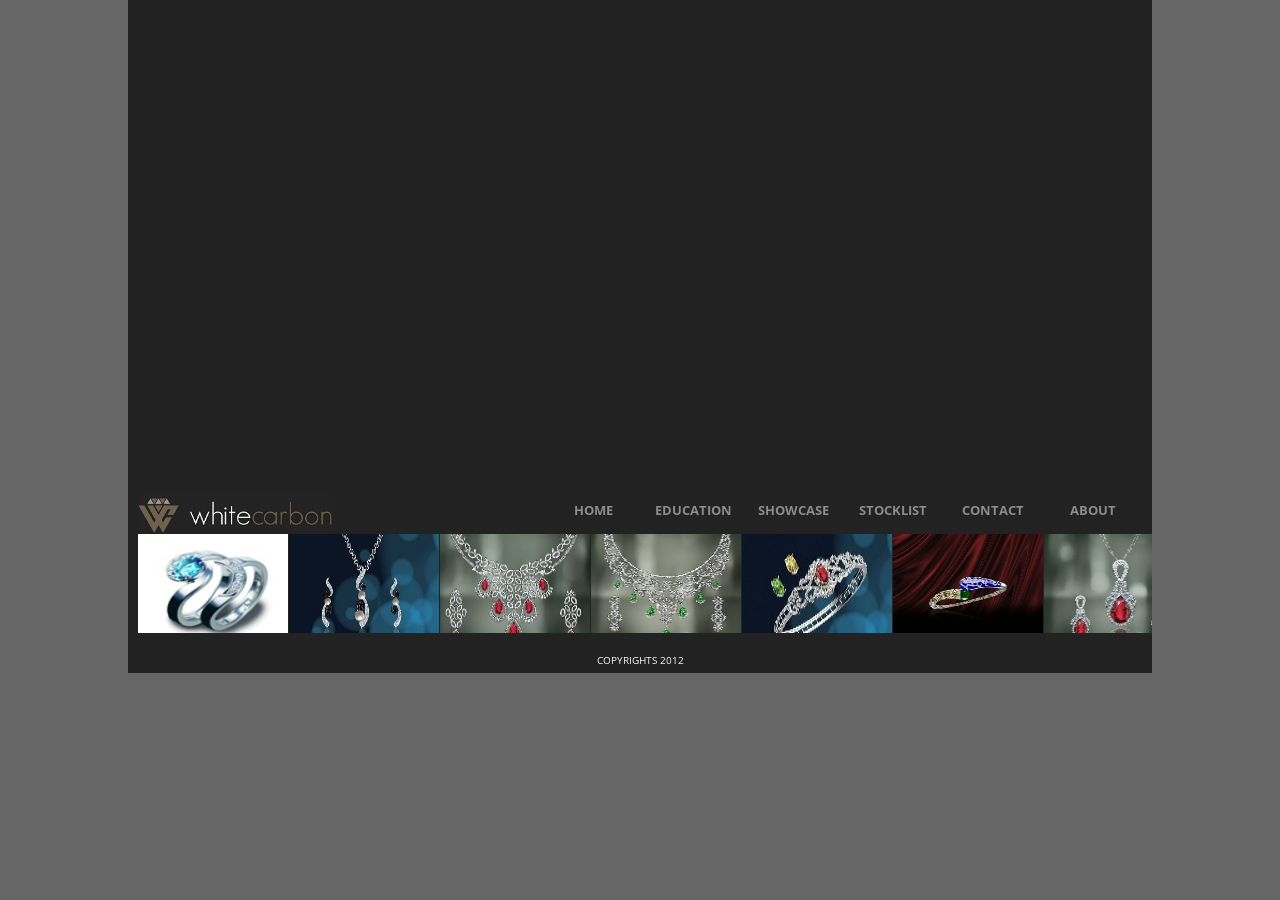
==== whitecarbon/web-app/about.html @ b8435057 "Init Import" ====
<!DOCTYPE html PUBLIC "-//W3C//DTD XHTML 1.0 Strict//EN" "http://www.w3.org/TR/xhtml1/DTD/xhtml1-strict.dtd">
<html>
    <head>
        <title></title>
        <meta http-equiv="Content-Type" content="text/html; charset=UTF-8"/>
        <link rel="stylesheet" href="css/style.css" type="text/css" media="screen"/>
        
        <script type="text/javascript" src="js/jquery-1.7.2.min.js"></script>
        <link href='http://fonts.googleapis.com/css?family=Open+Sans' rel='stylesheet' type='text/css'>
		
    </head>

    <body>
		<div id="wrap">
			<div id="page-content">
				<div id="page" class="clearfix shadow" style="display: block; margin-bottom:-100px;">
					
				</div>
				
				<div id="footer" class="oe_wrapper">
					<div id="navigation"></div>
					<div id="thumbnails" class="thumbs"></div>
				</div>		
			</div>
			<!-- Copyrights -->
			<div class="copyrights">
				Copyrights 2012
			</div>
		</div>
		
		<script type="text/javascript">
        	$('#navigation').load('common/navigation.html',function() {
		        	$('#about').addClass('current');
		    });
			
			$('#thumbnails').load('common/thumbnails.html',function() {
				var scrollEasingAmount = 6;
					
				/* calling thumbnailScroller function with options as parameters */
				$("#tS1").thumbnailScroller({ 
					scrollerType:"hoverAccelerate", 
					scrollerOrientation:"horizontal", 
					scrollSpeed:2, 
					scrollEasing:"easeOutCirc", 
					scrollEasingAmount:600, 
					acceleration:4, 
					scrollSpeed:800, 
					noScrollCenterSpace:10, 
					autoScrolling:0, 
					autoScrollingSpeed:2000, 
					autoScrollingEasing:"easeInOutQuad", 
					autoScrollingDelay:500 
				});
			});
        </script>
    </body>
</html>
---- whitecarbon/web-app/css/style.css ----
* {
	margin: 0;
	padding: 0;
}

body {
	font-family: 'Open Sans', sans-serif;
	font-size: 15px;
	color: #FFF;
	/* text-transform:uppercase; */
	/* overflow-x: hidden; */
}

body {
	background-color : #666;
}

iframe{
    /*overflow:hidden;*/
}

.left {
	float : left;
}

.right {
	float : right;
}

a img{
	border:0;
}
			
#wrap {
	/* width: 1002px; */
	width: 1024px;
	height: auto;
	margin: auto;
	background-color: #222;
	position:relative;
}
			
#page-content {
	overflow: hidden;
	width: inherit;
	display: inline;
	text-align: left;
	font-size: 12px;
	padding: 5px 5px;
	min-height: 570px;
}

#page {
	display: block;
	position: relative;
	width: 1024px;
	min-height: 570px;
}

#footer {
	display: block;
	height: 10%;
}

.bg_img {
	background-repeat: no-repeat;
}

table {
	border:0px;
	border-collapse: inherit;
	width: 100%;
}

tr {
	border: 0;
	padding: 0px;
	margin: 0px;
}

td,th {
	text-align: left;
	vertical-align: top;
}

#logo {
	opacity: 1.0;
	z-index: 99;
}

.current {
	color:#BAA378;
}

ul.oe_menu {
	list-style: none;
	position: relative;
	margin: 0px 0px 0px 0px;
	width: 620px;
	float: left;
	clear: both;
	position: absolute;
	margin-left : 100px;
	/* bottom: 110px; */
	right: 0px;
}

ul.oe_menu>li {
	width: 100px;
	height: 30px;
	float: left;
	position: relative;
}

ul.oe_menu>li>a {
	display: block;
	/*background-color: #101010;*/
	background-color: #222;
	color: #aaa;
	text-decoration: none;
	font-weight: bold;
	font-size: 13px;
	width: 100px;
	height: 30px;
	margin: 11px;
	text-shadow: 0px 0px 0px #000;
	text-transform: uppercase;
	text-align:center;
	opacity: 0.8;
}

ul.oe_menu>li>a:hover,ul.oe_menu>li.selected>a {
	color: #BAA378;
}
/*
ul.oe_menu>li>a:hover,ul.oe_menu>li.selected>a {
	background: #fff;
	color: #101010;
	opacity: 1.0;
	/* padding: 5px; */
}
*/

.oe_wrapper {
	z-index: 88;
}

.oe_wrapper ul.hovered>li>a {
	background: #fff;
	text-shadow: 0px 0px 0px #FFF;
}

ul.oe_menu div {
	position: absolute;
	bottom: 103px;
	left: 1px;
	background: #fff;
	width: 498px;
	height: 180px;
	padding: 30px;
	display: none;
}

ul.oe_menu div ul li a {
	text-decoration: none;
	color: #222;
	padding: 2px 2px 2px 4px;
	margin: 2px;
	display: block;
	font-size: 12px;
}

ul.oe_menu div ul.oe_full {
	width: 100%;
}

ul.oe_menu div ul li a:hover {
	background: #000;
	color: #fff;
}

ul.oe_menu li ul {
	list-style: none;
	float: left;
	width: 150px;
	margin-right: 10px;
}

li.oe_heading {
	color: #aaa;
	font-size: 16px;
	margin-bottom: 10px;
	padding-bottom: 6px;
	border-bottom: 1px solid #ddd;
}

.navigation {
	width: 1024px;
	display: block;
	/*background-color: #101010;*/
	
	/*border-top: 1px dotted #444;*/
	background-color: #222;
	color: #aaa;
	height: 43px;
	position: relative;
	opacity: 1.0;
	z-index: 99;
}

.thumbs {
	width: 1024px;
	display: block;
	background-color: #222;
	color: #aaa;
	height: 100px;
	position: relative;
	opacity: 1.0;
	z-index: 99;
}

.copyrights {
	font-family: 'Open Sans', sans-serif;
	font-size: 12px;
	width: 1024px;
	display: block;
	background-color: #222;
	position: relative;
	color: #FAFAFA;
	height: 20px;
	opacity: 1.0;
	z-index: 99;
	font-size: 10px;
	text-align: center;
	text-transform: uppercase;
}

.imgpost 
{
	float: left;
	margin: 0px 20px 20px 0px;
	position: relative;
}

/* so that image still floats and looks nice even if JS is turned off */
.imgpost img,
img.captionme
{
	float: left;
	/*background-color: #fff;
	border: 1px solid #d7d7d7;
	padding: 4px;*/
}

.imgpost .thecaption 
{
	/*background: url('../images/caption.png') no-repeat left bottom;*/
	background-color: #101010;
	color: #aaa;
	height: 40px;
	opacity: 0.8;
	bottom: 30px;
	left: -23px;
	padding: 8px 0px 18px 13px;
	position: absolute;
	width: 95%;
	height: 20px;
	display:none;
}
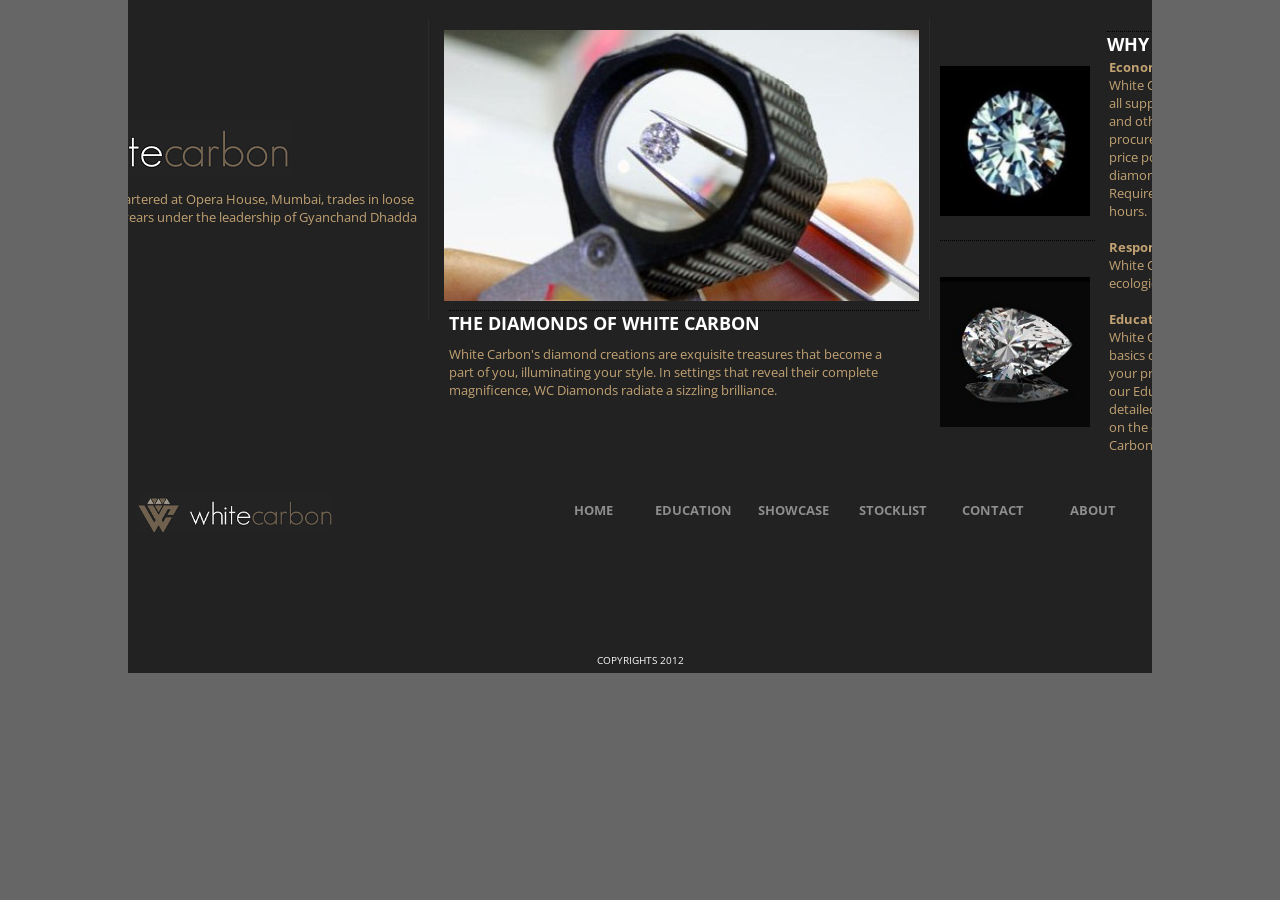
==== commit 2d2d829c: "About Us Changes" ====
--- a/whitecarbon/web-app/about.html
+++ b/whitecarbon/web-app/about.html
@@ -6,21 +6,286 @@
         <link rel="stylesheet" href="css/style.css" type="text/css" media="screen"/>
         
         <script type="text/javascript" src="js/jquery-1.7.2.min.js"></script>
-        <link href='http://fonts.googleapis.com/css?family=Open+Sans' rel='stylesheet' type='text/css'>
+		<script src="js/jquery.overscroll.js"></script>
+        <link href='http://fonts.googleapis.com/css?family=Open+Sans' rel='stylesheet' type='text/css' /> 
 		
+		<style type="text/css">
+			#overscroll { width: 1024px; height: 470px; overflow: hidden; position: absolute; }
+			#overscroll ul { width: 3600px; margin:0; padding: 0; }
+			#overscroll li { display: block;float: left;width: 500px;height:300px;background-color:#222;border-right:dotted 1px #333; }
+			
+			.edu {
+				margin : 10px;
+				font-family: 'Open Sans', sans-serif;
+				font-size: 13px;
+				color: #C0A172;
+			}
+			
+			.edu_image_full_width {
+				margin: 5px;
+			}
+			
+			.edu_image_half_width {
+				margin: 0px;
+				width: 150px;
+				height: 150px;
+			}
+			
+			.edu_half {
+				margin : 5px;
+				font-family: 'Open Sans', sans-serif;
+				font-size: 13px;
+				color: #C0A172;
+			}
+			
+			.edu_content_header {
+				font-size: 18px;
+				text-transform: uppercase;
+				color: #FFF;
+				margin-left: 10px;
+				border-top: 1px #000 dotted;
+			}
+			
+			.edu_content_header_half {
+				font-size: 18px;
+				text-transform: uppercase;
+				color: #FFF;
+				margin-left: 0px;
+				border-top: 1px #000 dotted;
+			}
+			
+			a.edu_link {
+				color: #EEE;
+			}
+			
+		</style>
     </head>
 
     <body>
 		<div id="wrap">
 			<div id="page-content">
 				<div id="page" class="clearfix shadow" style="display: block; margin-bottom:-100px;">
-					
+					<div id="overscroll">
+						<ul>
+							<li>
+								<div class="edu_image_full_width" style="margin-top: 100px;">
+									<div class="edu_image_full_width">
+										<center>
+											<img src="images/contact_us.png"/>
+										</center>
+									</div>
+								</div>
+								
+								<div class="edu">
+									White Carbon Pvt. Ltd., headquartered at Opera
+									House, Mumbai, trades in loose diamonds and jewelry since 25
+									years under the leadership of Gyanchand Dhadda and Uttam Dhadda.
+								</div>
+							</li>
+							
+							<li>
+								<div class="edu">
+									<div class="edu_image_full_width">
+										<img src="images/about/Selection_Diamond_1.jpg"/>
+									</div>
+									
+									<h2 class="edu_content_header">
+										The Diamonds of White Carbon
+									</h2>
+									
+									<div class="edu">
+										White Carbon's diamond creations are exquisite treasures
+										that become a part of you, illuminating your style. In settings
+										that reveal their complete magnificence, WC Diamonds radiate a
+										sizzling brilliance.
+									</div>
+								</div>
+							</li>
+							
+							<li>
+								<div class="edu">
+									<div class="left" style="width:20%;">
+										<br/><br/>
+										<div style="border-bottom: 1px #000 dotted;padding-bottom:20px;width: 155px;">
+											<img src="images/about/Selection_Diamond_2.jpg" class="edu_image_half_width"/>
+										</div>
+										
+										<br/><br/>
+										
+										<div>
+											<img src="images/about/Selection_Diamond_3.jpg" class="edu_image_half_width"/>
+										</div>
+									</div>
+									
+									<div class="right" style="width:65%;margin: 1px;">
+										<h2 class="edu_content_header_half">
+											Why WC Diamonds?
+										</h2>
+										
+										<div class="edu" style="margin: 2px;">
+											<b>Economic Procuring:</b>
+											<p>
+												White Carbon has access to diamonds from nearly all suppliers
+												in the local markets at Mumbai, Surat, and other major Indian
+												cities giving the edge to procure a wide range of solitaires
+												at the cheapest price possible. Please fill out the details of
+												the diamonds you require on the Customer Requirement Page and
+												we will get back to you in 48 hours.
+											</p>
+											<br />
+											
+											<b>Responsible Procuring:</b>
+											<p>
+												White Carbon makes sure to source diamonds that ecologically and ethically responsible.
+											</p>
+											<br />
+											
+											<b>Educated Purchase:</b>
+											<p>
+												White Carbon Gemologists help you educate the basics of
+												diamonds and suggest you a purchase in your price range. You
+												can find basics of diamonds in our Education Section. Should
+												you require a more detailed knowledge on diamonds and current
+												news on the diamond industry, please visit the White Carbon
+												Blog.
+											</p>
+										</div>
+									</div>
+								</div>
+							</li>
+							
+							<li>
+								<div class="edu">
+									<div class="edu_image_full_width" style="margin-left: 25px;">
+										<img src="images/about/Selection_Jewelry_1.gif"/>
+									</div>
+									
+									<h2 class="edu_content_header">
+										White Carbon Jewelry
+									</h2>
+									
+									<div class="edu">
+										Contemporary, yet classic, the designs at WC
+										Jewelry are timeless creations to wear for a lifetime. Each
+										diamond at White Carbon is hand-picked by our trained
+										gemologists for choosing only the best to set up in WC Jewelry.
+									</div>
+									
+								</div>
+							</li>
+							
+							<li>
+								<div class="edu">
+									<div class="left" style="width:20%;">
+										<br/><br/>
+										<div style="border-bottom: 1px #000 dotted;padding-bottom:20px;width: 155px;">
+											<img src="images/about/Selection_Jewelry_2.jpg" class="edu_image_half_width"/>
+										</div>
+										
+										<br/><br/>
+										
+										<div>
+											<img src="images/about/Selection_Jewelry_3.jpg" class="edu_image_half_width"/>
+										</div>
+									</div>
+									
+									<div class="right" style="width:65%;margin: 1px;">
+										<h2 class="edu_content_header_half">
+											White Carbon Jewelry
+										</h2>
+										
+										<div class="edu" style="margin: 2px;">
+											<b>Why WC Jewelry?</b>
+											<p>
+												Contemporary, yet classic, the designs at WC Jewelry are
+												timeless creations to wear for a lifetime. Each diamond at
+												White Carbon is hand-picked by our trained gemologists for
+												choosing only the best to set up in WC Jewelry.
+											</p>
+											<br />
+											
+											<b>Personalized Jewelry:</b>
+											<p>
+												White Carbon allows you to personalize your jewelry design
+												which we then get manufactured by some of the finest local
+												craftsmen.
+											</p>
+											<br />
+											
+											<b>Quality:</b>
+											<p>
+											At White Carbon, we believe in delivering high quality
+											polished and finished jewelry with the best quality diamonds
+											possible in the required price range. Email us your design on
+											<a href="mailto:customer.service@whitecarbon.in" class="edu_link">
+											customer.service@whitecarbon.in</a> to help us inform you its
+											gold and diamond quantity and total value.</p>
+											
+											<b>Regular Maintenance:</b>
+											<p>White Carbon provides free cleaning for your jewelry which
+											is a necessity for maintaining its beauty.</p>
+										</div>
+									</div>
+								</div>
+							</li>
+							
+							<li>
+								<div class="edu">
+									<div class="edu_image_full_width" style="margin-left: 25px;">
+										<img src="images/about/Selection_Director_Message_1.jpg"/>
+									</div>
+									
+									<h2 class="edu_content_header">
+										Director's Message
+									</h2>
+									
+									<div class="edu">
+										With all of us at White Carbon reflecting on
+										25 years of extraordinary growth and accomplishment, we are
+										reminded how critically important the core principles to which
+										we have always been committed are to our success - responsible
+										and economic procurement, wide array of products at customers’
+										hands, extraordinary design, impeccable craftsmanship and a
+										rewarding customer experience.
+									</div>
+								</div>
+							</li>
+							
+							<li>
+								<div class="edu">
+									<div class="edu">Over the past decade, our Company has made a
+									strong commitment to socially and environmentally responsible
+									business practices. Integrated throughout our business model,
+									this commitment eagerly anticipates the challenges and embraces
+									the opportunities that are a part of responsible corporate
+									behaviour. These practices have become an integral part of the
+									White Carbon promise. It is not only the right thing to do; it
+									is the smart thing to do. This distinguishes us from our
+									competitors, resonates with our customers and in so doing
+									creates long-term value for our shareholders. Such values and
+									continued excellent customer service have made 80% of our
+									customers drive back to us in the past year. Looking forward,
+									in 2013 we plan to enhance our sustainable performance by
+									developing qualitative and process-oriented goals to further
+									embed sustainability into the core competencies of our
+									business. 
+									
+									<br/><br/>
+									<div style="color: #FFF;text-transform: uppercase;font-weight: bold;">
+										Gyanchand Dhadda<br/> 
+										Managing Director <br/>
+										White Carbon Pvt Ltd.<br/>
+									</div>
+								</div>
+								</div>
+							</li>
+						</ul>
+					</div>
 				</div>
-				
 				<div id="footer" class="oe_wrapper">
 					<div id="navigation"></div>
 					<div id="thumbnails" class="thumbs"></div>
-				</div>		
+				</div>	
 			</div>
 			<!-- Copyrights -->
 			<div class="copyrights">
@@ -29,29 +294,36 @@
 		</div>
 		
 		<script type="text/javascript">
-        	$('#navigation').load('common/navigation.html',function() {
-		        	$('#about').addClass('current');
-		    });
-			
-			$('#thumbnails').load('common/thumbnails.html',function() {
-				var scrollEasingAmount = 6;
-					
-				/* calling thumbnailScroller function with options as parameters */
-				$("#tS1").thumbnailScroller({ 
-					scrollerType:"hoverAccelerate", 
-					scrollerOrientation:"horizontal", 
-					scrollSpeed:2, 
-					scrollEasing:"easeOutCirc", 
-					scrollEasingAmount:600, 
-					acceleration:4, 
-					scrollSpeed:800, 
-					noScrollCenterSpace:10, 
-					autoScrolling:0, 
-					autoScrollingSpeed:2000, 
-					autoScrollingEasing:"easeInOutQuad", 
-					autoScrollingDelay:500 
+        	window.onload=function(){
+        		$('#navigation').load('common/navigation.html',function() {
+						$('#home').addClass('current');
 				});
-			});
+				
+				$('#thumbnails').load('common/thumbnails.html',function() {
+					var scrollEasingAmount = 6;
+				});
+				
+				$(function(o){	
+					o = $("#overscroll").overscroll({
+						cancelOn: '.no-drag',
+						//hoverThumbs: true,
+						//persistThumbs: true,
+						//showThumbs: false,
+						scrollLeft: 200,
+						scrollTop: 100,
+						direction : 'horizontal'
+					}).on('overscroll:dragstart overscroll:dragend overscroll:driftstart overscroll:driftend', function(event){
+						//console.log(event.type);
+					});
+					$("#link").click(function(){
+						if(!o.data("dragging")) {
+							//console.log("clicked!");
+						} else {
+							return false;
+						}
+					});
+				});
+        	}
         </script>
     </body>
 </html>
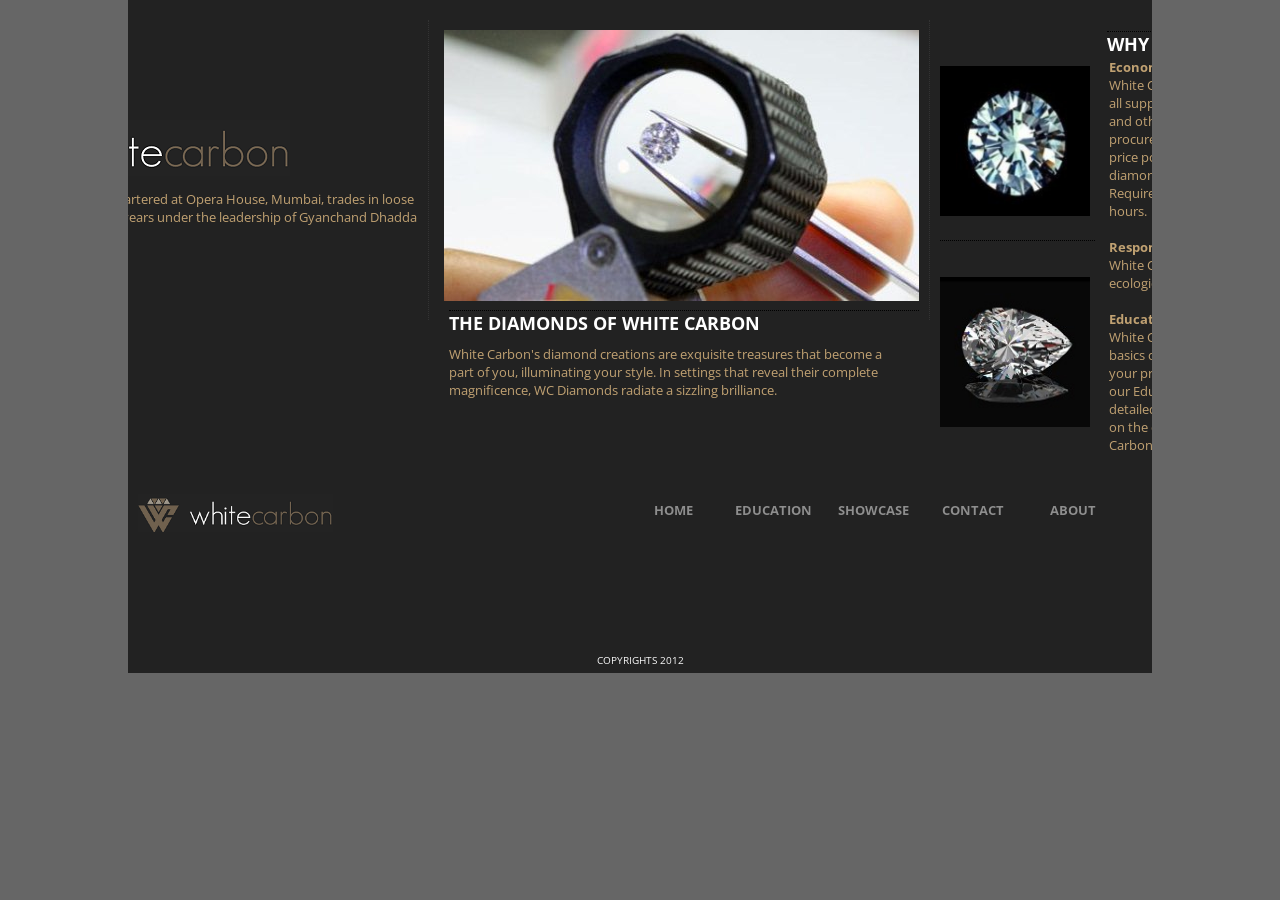
==== commit 76b4015a: "Site Admin related changes." ====
--- a/whitecarbon/web-app/about.html
+++ b/whitecarbon/web-app/about.html
@@ -8,6 +8,8 @@
         <script type="text/javascript" src="js/jquery-1.7.2.min.js"></script>
 		<script src="js/jquery.overscroll.js"></script>
         <link href='http://fonts.googleapis.com/css?family=Open+Sans' rel='stylesheet' type='text/css' /> 
+        
+        <link rel="shortcut icon" href="images/favicon.ico" type="image/x-icon" />
 		
 		<style type="text/css">
 			#overscroll { width: 1024px; height: 470px; overflow: hidden; position: absolute; }
--- a/whitecarbon/web-app/css/style.css
+++ b/whitecarbon/web-app/css/style.css
@@ -96,7 +96,7 @@
 	list-style: none;
 	position: relative;
 	margin: 0px 0px 0px 0px;
-	width: 620px;
+	width: 540px;
 	float: left;
 	clear: both;
 	position: absolute;
@@ -266,4 +266,4 @@
 	width: 95%;
 	height: 20px;
 	display:none;
-}
+}
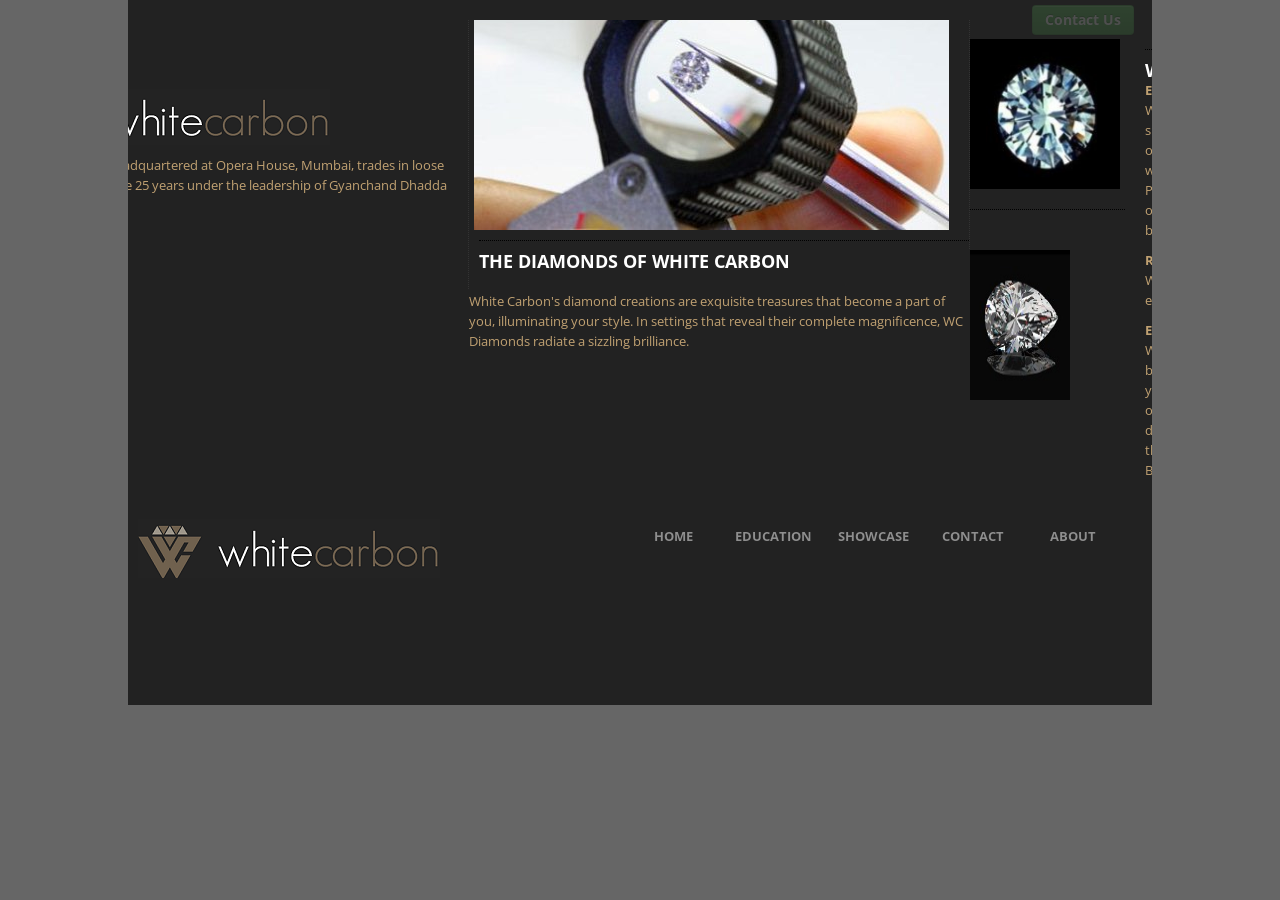
==== commit 9d28fa43: "CSS Fixes." ====
--- a/whitecarbon/web-app/about.html
+++ b/whitecarbon/web-app/about.html
@@ -10,14 +10,25 @@
         <link href='http://fonts.googleapis.com/css?family=Open+Sans' rel='stylesheet' type='text/css' /> 
         
         <link rel="shortcut icon" href="images/favicon.ico" type="image/x-icon" />
+        <script src="bootstrap/js/bootstrap.js"></script>
+		<script src="js/application.js"></script>
+		<link rel="stylesheet" href="bootstrap/css/bootstrap.css" type="text/css"/>
 		
 		<style type="text/css">
 			#overscroll { width: 1024px; height: 470px; overflow: hidden; position: absolute; }
-			#overscroll ul { width: 3600px; margin:0; padding: 0; }
+			#overscroll ul { width: 4500px; margin:0; padding: 0; }
 			#overscroll li { display: block;float: left;width: 500px;height:300px;background-color:#222;border-right:dotted 1px #333; }
 			
 			.edu {
-				margin : 10px;
+				margin-top : 10px;
+				font-family: 'Open Sans', sans-serif;
+				font-size: 13px;
+				color: #C0A172;
+			}
+			
+			.edu_first {
+				margin-top : 40px;
+				margin-left: 40px;
 				font-family: 'Open Sans', sans-serif;
 				font-size: 13px;
 				color: #C0A172;
@@ -64,12 +75,24 @@
     </head>
 
     <body>
+    	<div class="navbar navbar-fixed-top">
+			<div class="navbar-inner">
+				<div class="container popover-container">
+				      <p class="pull-right" style="margin-right:100px;">
+	                               <a id="requirementFormPopOverLink" href="#" 
+							class="btn btn-success requirement_form_link" rel="popover"
+							data-placement="bottom"> Contact Us </a>
+					</p>		
+				</div>
+	
+			</div>
+		</div>
 		<div id="wrap">
 			<div id="page-content">
-				<div id="page" class="clearfix shadow" style="display: block; margin-bottom:-100px;">
+				<div id="page" class="clearfix shadow" style="display: block; margin-bottom:-90px;">
 					<div id="overscroll">
 						<ul>
-							<li>
+							<li class="edu_first">
 								<div class="edu_image_full_width" style="margin-top: 100px;">
 									<div class="edu_image_full_width">
 										<center>
@@ -107,7 +130,7 @@
 							<li>
 								<div class="edu">
 									<div class="left" style="width:20%;">
-										<br/><br/>
+										<br/><br/><br/><br/>
 										<div style="border-bottom: 1px #000 dotted;padding-bottom:20px;width: 155px;">
 											<img src="images/about/Selection_Diamond_2.jpg" class="edu_image_half_width"/>
 										</div>
@@ -119,12 +142,13 @@
 										</div>
 									</div>
 									
-									<div class="right" style="width:65%;margin: 1px;">
-										<h2 class="edu_content_header_half">
+									<div class="right" style="width:65%;">
+										<br/><br/><br/><br/>
+										<h2 class="edu_content_header_half" style="margin-bottom: -20px;">
 											Why WC Diamonds?
 										</h2>
 										
-										<div class="edu" style="margin: 2px;">
+										<div class="edu" style="">
 											<b>Economic Procuring:</b>
 											<p>
 												White Carbon has access to diamonds from nearly all suppliers
@@ -134,13 +158,11 @@
 												the diamonds you require on the Customer Requirement Page and
 												we will get back to you in 48 hours.
 											</p>
-											<br />
 											
 											<b>Responsible Procuring:</b>
 											<p>
 												White Carbon makes sure to source diamonds that ecologically and ethically responsible.
 											</p>
-											<br />
 											
 											<b>Educated Purchase:</b>
 											<p>
@@ -179,7 +201,7 @@
 							<li>
 								<div class="edu">
 									<div class="left" style="width:20%;">
-										<br/><br/>
+										<br/><br/><br/><br/>
 										<div style="border-bottom: 1px #000 dotted;padding-bottom:20px;width: 155px;">
 											<img src="images/about/Selection_Jewelry_2.jpg" class="edu_image_half_width"/>
 										</div>
@@ -192,6 +214,7 @@
 									</div>
 									
 									<div class="right" style="width:65%;margin: 1px;">
+										<br/><br/><br/><br/>
 										<h2 class="edu_content_header_half">
 											White Carbon Jewelry
 										</h2>
@@ -204,7 +227,6 @@
 												White Carbon is hand-picked by our trained gemologists for
 												choosing only the best to set up in WC Jewelry.
 											</p>
-											<br />
 											
 											<b>Personalized Jewelry:</b>
 											<p>
@@ -212,7 +234,6 @@
 												which we then get manufactured by some of the finest local
 												craftsmen.
 											</p>
-											<br />
 											
 											<b>Quality:</b>
 											<p>
@@ -222,17 +243,23 @@
 											<a href="mailto:customer.service@whitecarbon.in" class="edu_link">
 											customer.service@whitecarbon.in</a> to help us inform you its
 											gold and diamond quantity and total value.</p>
-											
-											<b>Regular Maintenance:</b>
+										</div>
+									</div>
+								</div>
+							</li>
+							
+							<li>
+								<div class="edu">
+									<br/><br/><br/><br/><br/>
+									<b>Regular Maintenance:</b>
 											<p>White Carbon provides free cleaning for your jewelry which
 											is a necessity for maintaining its beauty.</p>
-										</div>
-									</div>
-								</div>
-							</li>
-							
-							<li>
-								<div class="edu">
+								</div>
+							</li>
+							
+							<li>
+								<div class="edu">
+									<br/><br/>
 									<div class="edu_image_full_width" style="margin-left: 25px;">
 										<img src="images/about/Selection_Director_Message_1.jpg"/>
 									</div>
@@ -255,6 +282,7 @@
 							
 							<li>
 								<div class="edu">
+									<br/><br/><br/>
 									<div class="edu">Over the past decade, our Company has made a
 									strong commitment to socially and environmentally responsible
 									business practices. Integrated throughout our business model,
@@ -284,14 +312,11 @@
 						</ul>
 					</div>
 				</div>
-				<div id="footer" class="oe_wrapper">
+				<br/><br/>
+				<div id="footer" class="oe_wrapper" style="margin-top: -15px;">
 					<div id="navigation"></div>
 					<div id="thumbnails" class="thumbs"></div>
 				</div>	
-			</div>
-			<!-- Copyrights -->
-			<div class="copyrights">
-				Copyrights 2012
 			</div>
 		</div>
 		
@@ -327,5 +352,8 @@
 				});
         	}
         </script>
+        <div id="content-wrapper" style="display: none;">
+        	
+        </div>
     </body>
 </html>
--- a/whitecarbon/web-app/css/style.css
+++ b/whitecarbon/web-app/css/style.css
@@ -46,15 +46,15 @@
 	display: inline;
 	text-align: left;
 	font-size: 12px;
-	padding: 5px 5px;
-	min-height: 570px;
+	padding: 2px 2px;
+	min-height: 560px;
 }
 
 #page {
 	display: block;
 	position: relative;
 	width: 1024px;
-	min-height: 570px;
+	min-height: 560px;
 }
 
 #footer {
@@ -202,7 +202,7 @@
 	/*border-top: 1px dotted #444;*/
 	background-color: #222;
 	color: #aaa;
-	height: 43px;
+	height: 70px;
 	position: relative;
 	opacity: 1.0;
 	z-index: 99;
@@ -266,4 +266,37 @@
 	width: 95%;
 	height: 20px;
 	display:none;
+}
+
+/* PAGINATION */
+
+.pagination {
+	border-top: 0;
+	margin: 0;
+	padding: 0.3em 0.2em;
+	text-align: center;
+	   -moz-box-shadow: 0 0 3px 1px #AAAAAA;
+	-webkit-box-shadow: 0 0 3px 1px #AAAAAA;
+	        box-shadow: 0 0 3px 1px #AAAAAA;
+	background-color: #EFEFEF;
+}
+
+.pagination a,
+.pagination .currentStep {
+	color: #666666;
+	display: inline-block;
+	margin: 0 0.1em;
+	padding: 0.25em 0.7em;
+	text-decoration: none;
+	   -moz-border-radius: 0.3em;
+	-webkit-border-radius: 0.3em;
+	        border-radius: 0.3em;
+}
+
+.pagination a:hover, .pagination a:focus,
+.pagination .currentStep {
+	background-color: #999999;
+	color: #ffffff;
+	outline: none;
+	text-shadow: 1px 1px 1px rgba(0, 0, 0, 0.8);
 }
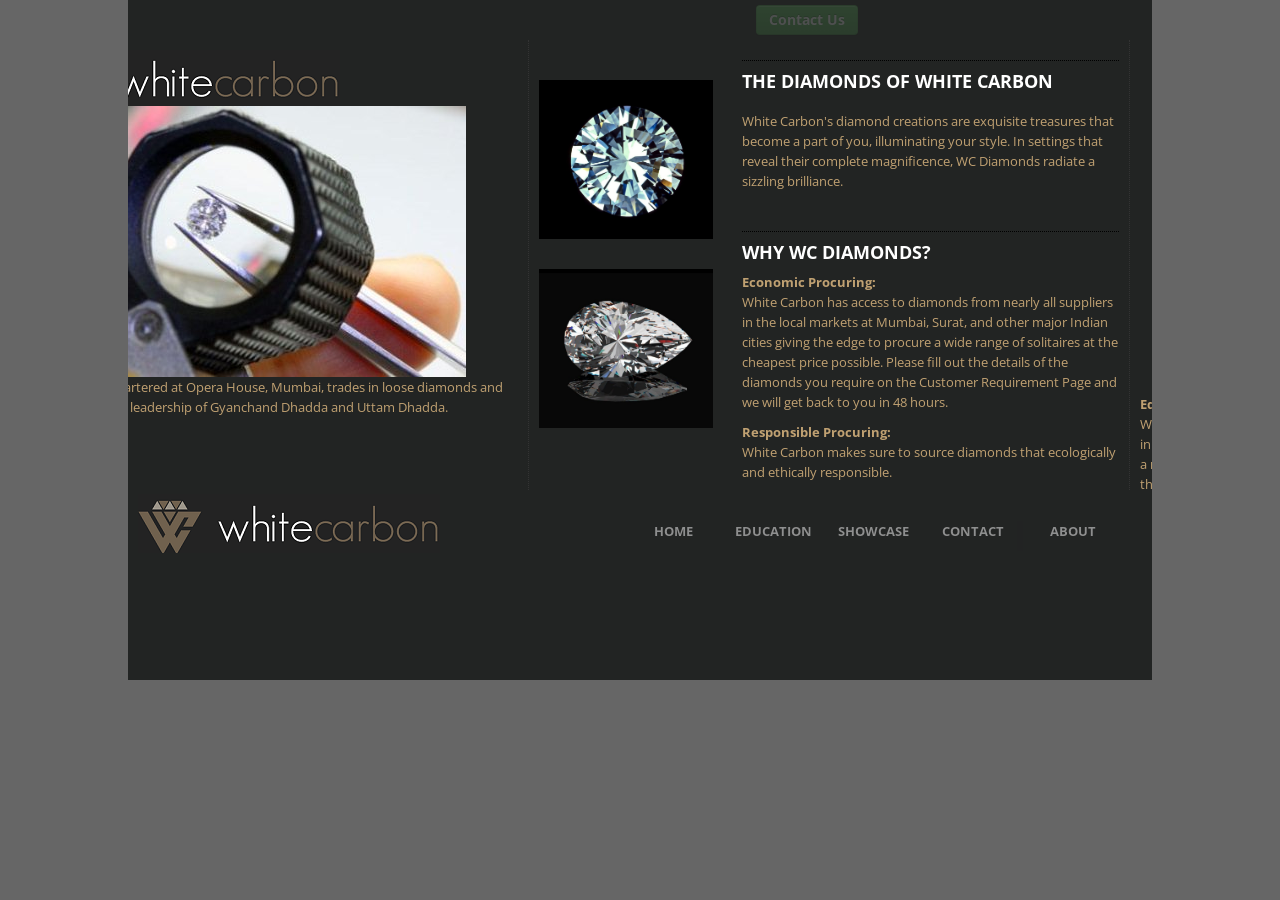
==== commit cdc805f9: "CSS Fixes." ====
--- a/whitecarbon/web-app/about.html
+++ b/whitecarbon/web-app/about.html
@@ -7,23 +7,21 @@
         
         <script type="text/javascript" src="js/jquery-1.7.2.min.js"></script>
 		<script src="js/jquery.overscroll.js"></script>
-        <link href='http://fonts.googleapis.com/css?family=Open+Sans' rel='stylesheet' type='text/css' /> 
-        
-        <link rel="shortcut icon" href="images/favicon.ico" type="image/x-icon" />
-        <script src="bootstrap/js/bootstrap.js"></script>
+        <link href='http://fonts.googleapis.com/css?family=Open+Sans' rel='stylesheet' type='text/css'/>
+		<link rel="shortcut icon" href="images/favicon.ico" type="image/x-icon" />
+		
+		<script src="bootstrap/js/bootstrap.js"></script>
 		<script src="js/application.js"></script>
 		<link rel="stylesheet" href="bootstrap/css/bootstrap.css" type="text/css"/>
 		
 		<style type="text/css">
-			#overscroll { width: 1024px; height: 470px; overflow: hidden; position: absolute; }
-			#overscroll ul { width: 4500px; margin:0; padding: 0; }
-			#overscroll li { display: block;float: left;width: 500px;height:300px;background-color:#222;border-right:dotted 1px #333; }
-			
 			.edu {
 				margin-top : 10px;
 				font-family: 'Open Sans', sans-serif;
 				font-size: 13px;
 				color: #C0A172;
+				padding-left: 10px;
+				padding-right: 10px;
 			}
 			
 			.edu_first {
@@ -39,7 +37,6 @@
 			}
 			
 			.edu_image_half_width {
-				margin: 0px;
 				width: 150px;
 				height: 150px;
 			}
@@ -78,7 +75,7 @@
     	<div class="navbar navbar-fixed-top">
 			<div class="navbar-inner">
 				<div class="container popover-container">
-				      <p class="pull-right" style="margin-right:100px;">
+				      <p class="pull-right" style="margin-right:40%;">
 	                               <a id="requirementFormPopOverLink" href="#" 
 							class="btn btn-success requirement_form_link" rel="popover"
 							data-placement="bottom"> Contact Us </a>
@@ -90,65 +87,51 @@
 		<div id="wrap">
 			<div id="page-content">
 				<div id="page" class="clearfix shadow" style="display: block; margin-bottom:-90px;">
+					<br/>
 					<div id="overscroll">
 						<ul>
-							<li class="edu_first">
-								<div class="edu_image_full_width" style="margin-top: 100px;">
-									<div class="edu_image_full_width">
-										<center>
-											<img src="images/contact_us.png"/>
-										</center>
-									</div>
-								</div>
-								
-								<div class="edu">
-									White Carbon Pvt. Ltd., headquartered at Opera
-									House, Mumbai, trades in loose diamonds and jewelry since 25
-									years under the leadership of Gyanchand Dhadda and Uttam Dhadda.
-								</div>
-							</li>
-							
-							<li>
-								<div class="edu">
-									<div class="edu_image_full_width">
+							<li>
+								<div class="edu">
+									<center>
+										<img src="images/contact_us.png"/>
 										<img src="images/about/Selection_Diamond_1.jpg"/>
-									</div>
-									
-									<h2 class="edu_content_header">
-										The Diamonds of White Carbon
-									</h2>
-									
-									<div class="edu">
-										White Carbon's diamond creations are exquisite treasures
-										that become a part of you, illuminating your style. In settings
-										that reveal their complete magnificence, WC Diamonds radiate a
-										sizzling brilliance.
-									</div>
-								</div>
-							</li>
-							
-							<li>
-								<div class="edu">
-									<div class="left" style="width:20%;">
-										<br/><br/><br/><br/>
-										<div style="border-bottom: 1px #000 dotted;padding-bottom:20px;width: 155px;">
-											<img src="images/about/Selection_Diamond_2.jpg" class="edu_image_half_width"/>
-										</div>
+									</center>
+									<div>
+										White Carbon Pvt. Ltd., headquartered at Opera
+										House, Mumbai, trades in loose diamonds and jewelry since 25
+										years under the leadership of Gyanchand Dhadda and Uttam Dhadda.
+									</div>
+								</div>
+							</li>
+							<li>
+								<div class="edu">
+									<div class="left" style="width:30%;">
+										<br/>
+										
+										<img src="images/about/Selection_Diamond_2.jpg" style="margin-bottom: 10px;margin-top: 10px;"/>
 										
 										<br/><br/>
 										
-										<div>
-											<img src="images/about/Selection_Diamond_3.jpg" class="edu_image_half_width"/>
-										</div>
-									</div>
-									
+										<img src="images/about/Selection_Diamond_3.jpg" />
+									</div>
 									<div class="right" style="width:65%;">
-										<br/><br/><br/><br/>
+										<h2 class="edu_content_header_half">
+											The Diamonds of White Carbon
+										</h2>
+										<p>
+											White Carbon's diamond creations are exquisite treasures that
+											become a part of you, illuminating your style. In settings that
+											reveal their complete magnificence, WC Diamonds radiate a
+											sizzling brilliance.
+										</p>
+										
+										<br/>
 										<h2 class="edu_content_header_half" style="margin-bottom: -20px;">
 											Why WC Diamonds?
 										</h2>
 										
-										<div class="edu" style="">
+										<br/>
+										<div>
 											<b>Economic Procuring:</b>
 											<p>
 												White Carbon has access to diamonds from nearly all suppliers
@@ -163,71 +146,75 @@
 											<p>
 												White Carbon makes sure to source diamonds that ecologically and ethically responsible.
 											</p>
-											
-											<b>Educated Purchase:</b>
-											<p>
-												White Carbon Gemologists help you educate the basics of
-												diamonds and suggest you a purchase in your price range. You
-												can find basics of diamonds in our Education Section. Should
-												you require a more detailed knowledge on diamonds and current
-												news on the diamond industry, please visit the White Carbon
-												Blog.
-											</p>
 										</div>
 									</div>
 								</div>
 							</li>
-							
-							<li>
-								<div class="edu">
-									<div class="edu_image_full_width" style="margin-left: 25px;">
-										<img src="images/about/Selection_Jewelry_1.gif"/>
-									</div>
+							<li>
+								<div class="edu">
+									<br/>
+									<center>
+										<img src="images/about/Selection_Director_Message_1.jpg" />
+									</center>
 									
+									<br/>
+									<b>Educated Purchase:</b>
+									<p>
+										White Carbon Gemologists help you educate the basics of
+										diamonds and suggest you a purchase in your price range. You
+										can find basics of diamonds in our Education Section. Should
+										you require a more detailed knowledge on diamonds and current
+										news on the diamond industry, please visit the White Carbon
+										Blog.
+									</p>
+								</div>
+							</li>
+							<li>
+								<div class="edu">
 									<h2 class="edu_content_header">
 										White Carbon Jewelry
 									</h2>
-									
-									<div class="edu">
+									<p>
 										Contemporary, yet classic, the designs at WC
 										Jewelry are timeless creations to wear for a lifetime. Each
 										diamond at White Carbon is hand-picked by our trained
 										gemologists for choosing only the best to set up in WC Jewelry.
-									</div>
+									</p>
 									
-								</div>
-							</li>
-							
-							<li>
-								<div class="edu">
-									<div class="left" style="width:20%;">
-										<br/><br/><br/><br/>
-										<div style="border-bottom: 1px #000 dotted;padding-bottom:20px;width: 155px;">
-											<img src="images/about/Selection_Jewelry_2.jpg" class="edu_image_half_width"/>
-										</div>
+									<center>
+										<img src="images/about/Selection_Jewelry_1.gif"/>
+									</center>
+								</div>
+							</li>
+							<li>
+								<div class="edu">
+									<div class="left" style="width:30%;">
+										<br/>
+										
+										<img src="images/about/Selection_Directors_Message_2.jpg" style="margin-bottom: 10px;margin-top: 10px;"/>
 										
 										<br/><br/>
 										
-										<div>
-											<img src="images/about/Selection_Jewelry_3.jpg" class="edu_image_half_width"/>
-										</div>
-									</div>
-									
-									<div class="right" style="width:65%;margin: 1px;">
-										<br/><br/><br/><br/>
+										<img src="images/about/Selection_Jewelry_3.jpg" />
+									</div>
+									<div class="right" style="width:65%;">
 										<h2 class="edu_content_header_half">
 											White Carbon Jewelry
 										</h2>
-										
-										<div class="edu" style="margin: 2px;">
-											<b>Why WC Jewelry?</b>
-											<p>
-												Contemporary, yet classic, the designs at WC Jewelry are
-												timeless creations to wear for a lifetime. Each diamond at
-												White Carbon is hand-picked by our trained gemologists for
-												choosing only the best to set up in WC Jewelry.
-											</p>
-											
+										<p>
+											Contemporary, yet classic, the designs at WC Jewelry are
+											timeless creations to wear for a lifetime. Each diamond at
+											White Carbon is hand-picked by our trained gemologists for
+											choosing only the best to set up in WC Jewelry.
+										</p>
+										
+										<br/>
+										<h2 class="edu_content_header_half" style="margin-bottom: -20px;">
+											Why WC Jewelry?
+										</h2>
+										
+										<br/>
+										<div>
 											<b>Personalized Jewelry:</b>
 											<p>
 												White Carbon allows you to personalize your jewelry design
@@ -247,73 +234,10 @@
 									</div>
 								</div>
 							</li>
-							
-							<li>
-								<div class="edu">
-									<br/><br/><br/><br/><br/>
-									<b>Regular Maintenance:</b>
-											<p>White Carbon provides free cleaning for your jewelry which
-											is a necessity for maintaining its beauty.</p>
-								</div>
-							</li>
-							
-							<li>
-								<div class="edu">
-									<br/><br/>
-									<div class="edu_image_full_width" style="margin-left: 25px;">
-										<img src="images/about/Selection_Director_Message_1.jpg"/>
-									</div>
-									
-									<h2 class="edu_content_header">
-										Director's Message
-									</h2>
-									
-									<div class="edu">
-										With all of us at White Carbon reflecting on
-										25 years of extraordinary growth and accomplishment, we are
-										reminded how critically important the core principles to which
-										we have always been committed are to our success - responsible
-										and economic procurement, wide array of products at customers’
-										hands, extraordinary design, impeccable craftsmanship and a
-										rewarding customer experience.
-									</div>
-								</div>
-							</li>
-							
-							<li>
-								<div class="edu">
-									<br/><br/><br/>
-									<div class="edu">Over the past decade, our Company has made a
-									strong commitment to socially and environmentally responsible
-									business practices. Integrated throughout our business model,
-									this commitment eagerly anticipates the challenges and embraces
-									the opportunities that are a part of responsible corporate
-									behaviour. These practices have become an integral part of the
-									White Carbon promise. It is not only the right thing to do; it
-									is the smart thing to do. This distinguishes us from our
-									competitors, resonates with our customers and in so doing
-									creates long-term value for our shareholders. Such values and
-									continued excellent customer service have made 80% of our
-									customers drive back to us in the past year. Looking forward,
-									in 2013 we plan to enhance our sustainable performance by
-									developing qualitative and process-oriented goals to further
-									embed sustainability into the core competencies of our
-									business. 
-									
-									<br/><br/>
-									<div style="color: #FFF;text-transform: uppercase;font-weight: bold;">
-										Gyanchand Dhadda<br/> 
-										Managing Director <br/>
-										White Carbon Pvt Ltd.<br/>
-									</div>
-								</div>
-								</div>
-							</li>
 						</ul>
 					</div>
 				</div>
-				<br/><br/>
-				<div id="footer" class="oe_wrapper" style="margin-top: -15px;">
+				<div id="footer" class="oe_wrapper">
 					<div id="navigation"></div>
 					<div id="thumbnails" class="thumbs"></div>
 				</div>	
@@ -328,6 +252,22 @@
 				
 				$('#thumbnails').load('common/thumbnails.html',function() {
 					var scrollEasingAmount = 6;
+						
+					/* calling thumbnailScroller function with options as parameters */
+					$("#tS1").thumbnailScroller({ 
+						scrollerType:"hoverAccelerate", 
+						scrollerOrientation:"horizontal", 
+						scrollSpeed:2, 
+						scrollEasing:"easeOutCirc", 
+						scrollEasingAmount:600, 
+						acceleration:4, 
+						scrollSpeed:800, 
+						noScrollCenterSpace:10, 
+						autoScrolling:0, 
+						autoScrollingSpeed:2000, 
+						autoScrollingEasing:"easeInOutQuad", 
+						autoScrollingDelay:500 
+					});
 				});
 				
 				$(function(o){	
--- a/whitecarbon/web-app/css/style.css
+++ b/whitecarbon/web-app/css/style.css
@@ -6,7 +6,6 @@
 body {
 	font-family: 'Open Sans', sans-serif;
 	font-size: 15px;
-	color: #FFF;
 	/* text-transform:uppercase; */
 	/* overflow-x: hidden; */
 }
@@ -34,9 +33,11 @@
 #wrap {
 	/* width: 1002px; */
 	width: 1024px;
-	height: auto;
+	/* height: 580px; */
+	height : 100%;
 	margin: auto;
-	background-color: #222;
+	display: block;
+	background-color: #222423;
 	position:relative;
 }
 			
@@ -95,7 +96,7 @@
 ul.oe_menu {
 	list-style: none;
 	position: relative;
-	margin: 0px 0px 0px 0px;
+	margin: 20px 0px 0px 0px;
 	width: 540px;
 	float: left;
 	clear: both;
@@ -115,7 +116,7 @@
 ul.oe_menu>li>a {
 	display: block;
 	/*background-color: #101010;*/
-	background-color: #222;
+	background-color: #222423;
 	color: #aaa;
 	text-decoration: none;
 	font-weight: bold;
@@ -139,7 +140,6 @@
 	opacity: 1.0;
 	/* padding: 5px; */
 }
-*/
 
 .oe_wrapper {
 	z-index: 88;
@@ -163,7 +163,7 @@
 
 ul.oe_menu div ul li a {
 	text-decoration: none;
-	color: #222;
+	color: #222423;
 	padding: 2px 2px 2px 4px;
 	margin: 2px;
 	display: block;
@@ -200,7 +200,7 @@
 	/*background-color: #101010;*/
 	
 	/*border-top: 1px dotted #444;*/
-	background-color: #222;
+	background-color: #222423;
 	color: #aaa;
 	height: 70px;
 	position: relative;
@@ -211,7 +211,7 @@
 .thumbs {
 	width: 1024px;
 	display: block;
-	background-color: #222;
+	background-color: #222423;
 	color: #aaa;
 	height: 100px;
 	position: relative;
@@ -224,7 +224,7 @@
 	font-size: 12px;
 	width: 1024px;
 	display: block;
-	background-color: #222;
+	background-color: #222423;
 	position: relative;
 	color: #FAFAFA;
 	height: 20px;
@@ -235,38 +235,6 @@
 	text-transform: uppercase;
 }
 
-.imgpost 
-{
-	float: left;
-	margin: 0px 20px 20px 0px;
-	position: relative;
-}
-
-/* so that image still floats and looks nice even if JS is turned off */
-.imgpost img,
-img.captionme
-{
-	float: left;
-	/*background-color: #fff;
-	border: 1px solid #d7d7d7;
-	padding: 4px;*/
-}
-
-.imgpost .thecaption 
-{
-	/*background: url('../images/caption.png') no-repeat left bottom;*/
-	background-color: #101010;
-	color: #aaa;
-	height: 40px;
-	opacity: 0.8;
-	bottom: 30px;
-	left: -23px;
-	padding: 8px 0px 18px 13px;
-	position: absolute;
-	width: 95%;
-	height: 20px;
-	display:none;
-}
 
 /* PAGINATION */
 
@@ -283,7 +251,7 @@
 
 .pagination a,
 .pagination .currentStep {
-	color: #666666;
+	color: #222423;
 	display: inline-block;
 	margin: 0 0.1em;
 	padding: 0.25em 0.7em;
@@ -295,8 +263,16 @@
 
 .pagination a:hover, .pagination a:focus,
 .pagination .currentStep {
-	background-color: #999999;
+	background-color: #222423;
 	color: #ffffff;
 	outline: none;
 	text-shadow: 1px 1px 1px rgba(0, 0, 0, 0.8);
-}+}
+
+#overscroll { width: 1024px; height: 470px; overflow: hidden; position: absolute; }
+			#overscroll ul { width: 4500px; margin:0; padding: 0; }
+			#overscroll li { display: block;float: left;width: 600px;height:450px;background-color:#222423;border-right:dotted 1px #333; }
+			
+			
+			
+			
